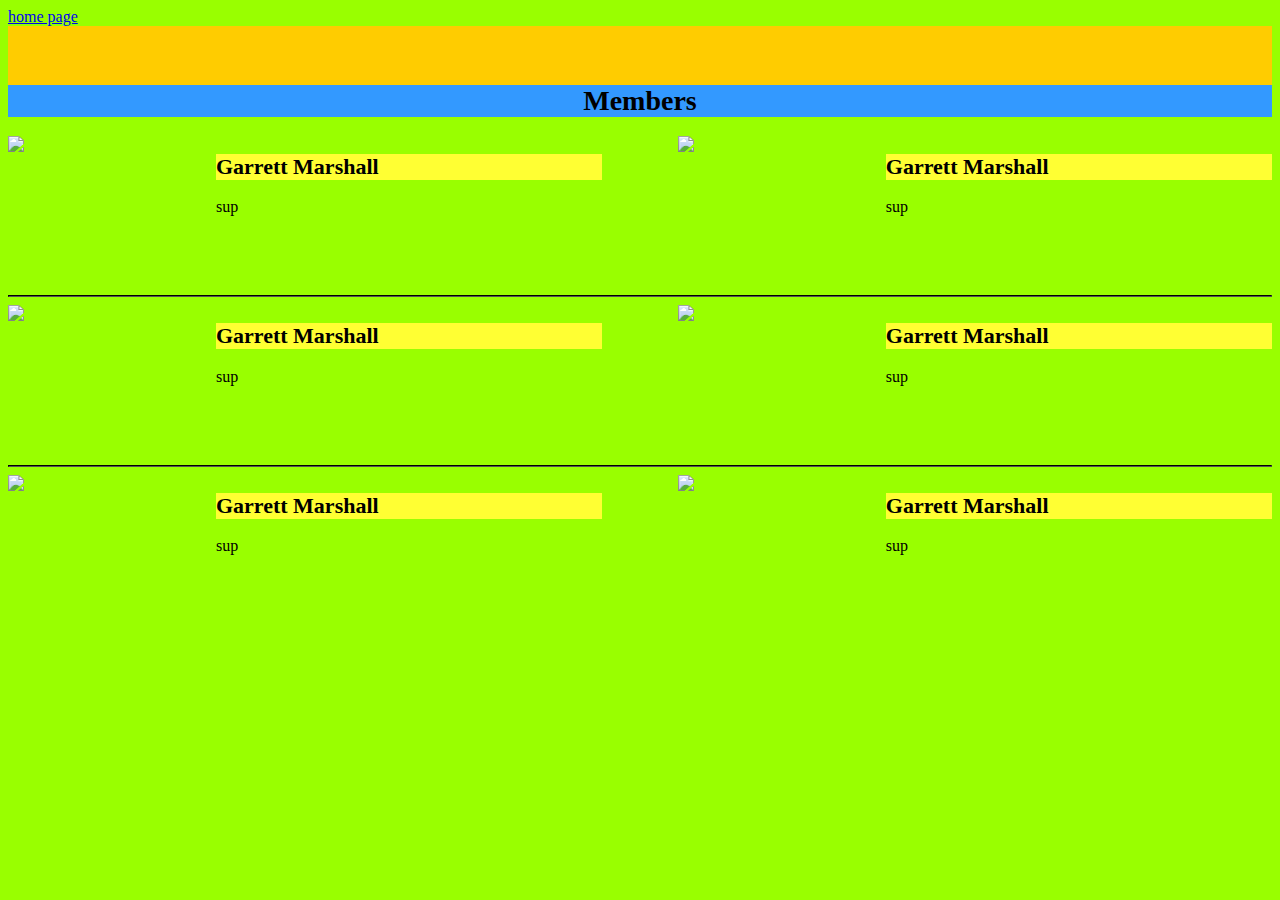
==== members.html @ f0f97b71 "Pretty Much done" ====
<!doctype html>
<html lang="en">
<head>
	<meta charset="UTF-8">
	<title>Members</title>
	<link rel="stylesheet" href="_/css/reset.css" />
	<link rel="stylesheet" href="members.css" />
</head>
<body>
	<a href="index.html">home page</a>
	<header>
	<h1>Members</h1>
	</header>
	<article>
		<div class="bioleft">
			<img src="https://scontent-b-lax.xx.fbcdn.net/hphotos-frc3/t1.0-9/602633_474630695880299_1851390010_n.jpg" />
			<div class="info">
				<h2>Garrett Marshall</h2>
				<p>
				sup
				</p>
			</div>
		</div>
		<div class="bioright">
			<img src="https://scontent-b-lax.xx.fbcdn.net/hphotos-frc3/t1.0-9/602633_474630695880299_1851390010_n.jpg" />
			<div class="info">
				<h2>Garrett Marshall</h2>
				<p>
				sup
				</p>
			</div>
		</div>
		<hr />
		<div class="bioleft">
			<img src="https://scontent-b-lax.xx.fbcdn.net/hphotos-frc3/t1.0-9/602633_474630695880299_1851390010_n.jpg" />
			<div class="info">
				<h2>Garrett Marshall</h2>
				<p>
				sup
				</p>
			</div>
		</div>
		<div class="bioright">
			<img src="https://scontent-b-lax.xx.fbcdn.net/hphotos-frc3/t1.0-9/602633_474630695880299_1851390010_n.jpg" />
			<div class="info">
				<h2>Garrett Marshall</h2>
				<p>
				sup
				</p>
			</div>
		</div>
		<hr />
		<div class="bioleft">
			<img src="https://scontent-b-lax.xx.fbcdn.net/hphotos-frc3/t1.0-9/602633_474630695880299_1851390010_n.jpg" />
			<div class="info">
				<h2>Garrett Marshall</h2>
				<p>
				sup
				</p>
			</div>
		</div>
		<div class="bioright">
			<img src="https://scontent-b-lax.xx.fbcdn.net/hphotos-frc3/t1.0-9/602633_474630695880299_1851390010_n.jpg" />
			<div class="info">
				<h2>Garrett Marshall</h2>
				<p>
				sup
				</p>
			</div>
		</div>
	</article>
	
</body>
</html>
---- members.css ----
.container {
	background-color: #FFFFFF;
	width: 80%;
	margin: 0 auto;
	position: relative;
}
header {
	background-color: #FFCC00;
	padding-top: 40px;
}
h1 {
	background-color: #3399FF;
	text-align: center;
	font-size: 28px;
}
body {
	background-color: #99FF00;
}
footer {
	background-color: #202020;
	color: #000000;
	padding: 20px;
	text-align: center;
}
.bioright{
	width: 47%;
	float: right;
	margin-bottom: 5%;
}
.bioleft{
	width:47%;
	float: left;
	margin-right: 6%;
	margin-bottom: 5%;
}
.bioleft img{
	float: left;
	width: 35%;

}
.bioright img{
	float: left;
	width: 35%;

}
.info {
	float: right;
	width: 65%;
}
hr {
	border-color: #000000;
}
h2 {
	font-size:22px;
	background-color: #FFFF33;
}
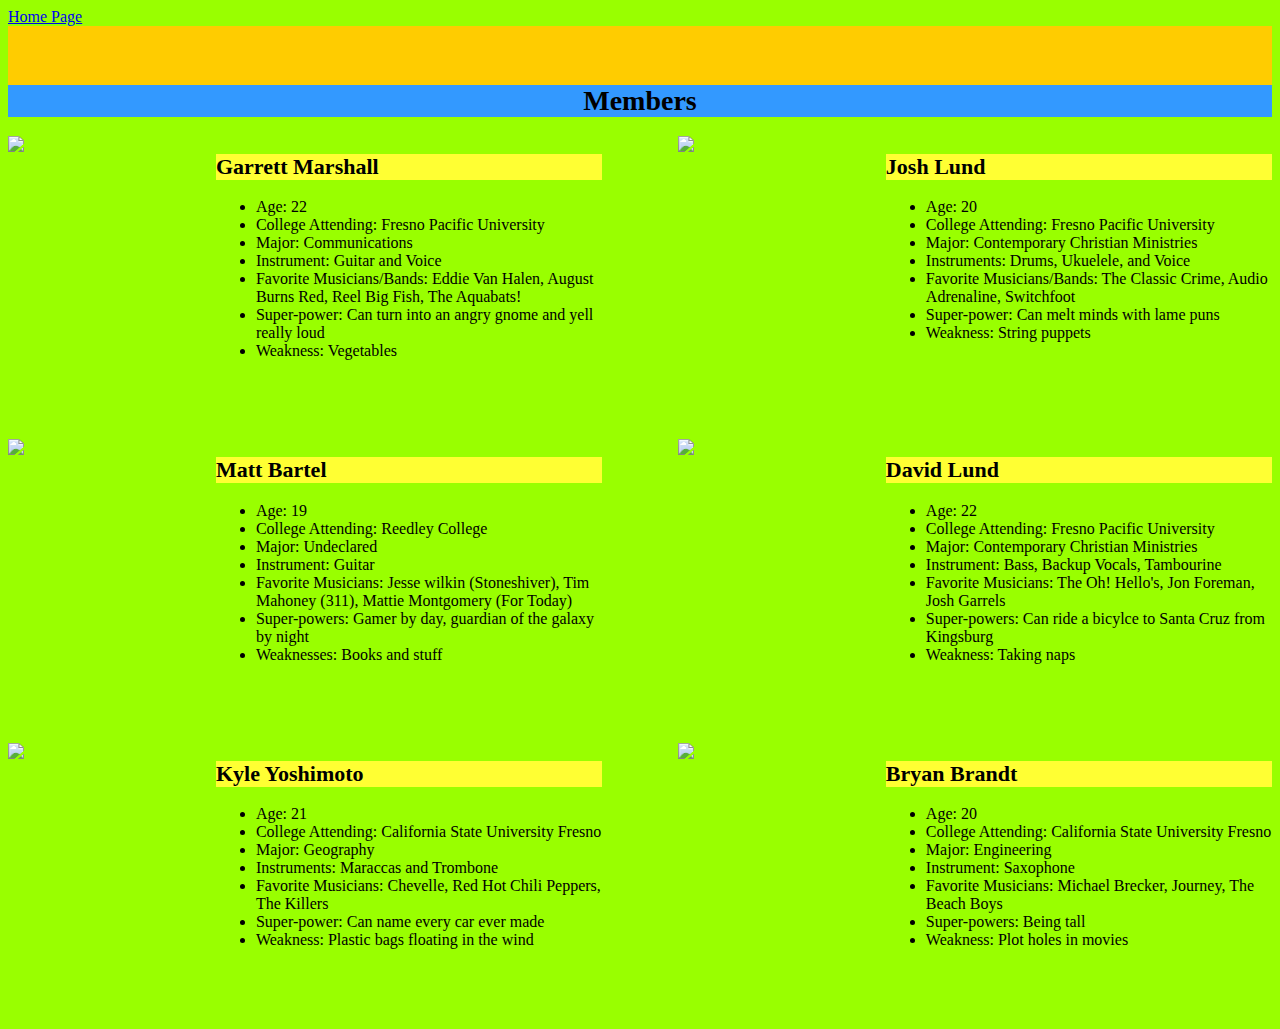
==== commit 8fbd71ef: "All done!" ====
--- a/members.html
+++ b/members.html
@@ -7,7 +7,7 @@
 	<link rel="stylesheet" href="members.css" />
 </head>
 <body>
-	<a href="index.html">home page</a>
+	<a href="index.html">Home Page</a>
 	<header>
 	<h1>Members</h1>
 	</header>
@@ -17,57 +17,109 @@
 			<div class="info">
 				<h2>Garrett Marshall</h2>
 				<p>
-				sup
+					<ul>
+						<li>Age: 22</li>
+						<li>College Attending: Fresno Pacific University</li>
+						<li>Major: Communications</li>
+						<li>Instrument: Guitar and Voice</li>
+						<li>Favorite Musicians/Bands: Eddie Van Halen, August Burns Red, Reel Big Fish, The Aquabats!</li>
+						<li>Super-power: Can turn into an angry gnome and yell really loud</li>
+						<li>Weakness: Vegetables</li>
+					</ul>
 				</p>
 			</div>
 		</div>
+
 		<div class="bioright">
-			<img src="https://scontent-b-lax.xx.fbcdn.net/hphotos-frc3/t1.0-9/602633_474630695880299_1851390010_n.jpg" />
+			<img src="https://scontent-a-lax.xx.fbcdn.net/hphotos-ash3/t1.0-9/578775_400798009977675_355203198_n.jpg" />
 			<div class="info">
-				<h2>Garrett Marshall</h2>
+				<h2>Josh Lund</h2>
 				<p>
-				sup
+					<ul>
+						<li>Age: 20</li>
+						<li>College Attending: Fresno Pacific University</li>
+						<li>Major: Contemporary Christian Ministries</li>
+						<li>Instruments: Drums, Ukuelele, and Voice</li>
+						<li>Favorite Musicians/Bands: The Classic Crime, Audio Adrenaline, Switchfoot</li>
+						<li>Super-power: Can melt minds with lame puns</li>
+						<li>Weakness: String puppets</li>
+					</ul>
 				</p>
 			</div>
 		</div>
-		<hr />
+		
 		<div class="bioleft">
-			<img src="https://scontent-b-lax.xx.fbcdn.net/hphotos-frc3/t1.0-9/602633_474630695880299_1851390010_n.jpg" />
+			<img src="https://scontent-b-lax.xx.fbcdn.net/hphotos-prn1/t1.0-9/13401_576270869060457_846855454_n.jpg" />
 			<div class="info">
-				<h2>Garrett Marshall</h2>
+				<h2>Matt Bartel</h2>
 				<p>
-				sup
+					<ul>
+						<li>Age: 19</li>
+						<li>College Attending: Reedley College</li>
+						<li>Major: Undeclared</li>
+						<li>Instrument: Guitar</li>
+						<li>Favorite Musicians: Jesse wilkin (Stoneshiver), Tim Mahoney (311), Mattie Montgomery (For Today)</li>
+						<li>Super-powers: Gamer by day, guardian of the galaxy by night</li>
+						<li>Weaknesses: Books and stuff</li>
+					</ul>
 				</p>
 			</div>
 		</div>
+
 		<div class="bioright">
-			<img src="https://scontent-b-lax.xx.fbcdn.net/hphotos-frc3/t1.0-9/602633_474630695880299_1851390010_n.jpg" />
+			<img src="https://fbcdn-sphotos-g-a.akamaihd.net/hphotos-ak-ash2/t1.0-9/403977_513126418714374_854257634_n.jpg" />
 			<div class="info">
-				<h2>Garrett Marshall</h2>
+				<h2>David Lund</h2>
 				<p>
-				sup
+					<ul>
+						<li>Age: 22</li>
+						<li>College Attending: Fresno Pacific University</li>
+						<li>Major: Contemporary Christian Ministries</li>
+						<li>Instrument: Bass, Backup Vocals, Tambourine</li>
+						<li>Favorite Musicians: The Oh! Hello's, Jon Foreman, Josh Garrels</li>
+						<li>Super-powers: Can ride a bicylce to Santa Cruz from Kingsburg</li>
+						<li>Weakness: Taking naps</li>
+					</ul>
 				</p>
 			</div>
 		</div>
-		<hr />
+		
 		<div class="bioleft">
-			<img src="https://scontent-b-lax.xx.fbcdn.net/hphotos-frc3/t1.0-9/602633_474630695880299_1851390010_n.jpg" />
+			<img src="https://scontent-a-lax.xx.fbcdn.net/hphotos-ash2/t1.0-9/229846_482727561743149_973954099_n.jpg" />
 			<div class="info">
-				<h2>Garrett Marshall</h2>
+				<h2>Kyle Yoshimoto</h2>
 				<p>
-				sup
+					<ul>
+						<li>Age: 21</li>
+						<li>College Attending: California State University Fresno</li>
+						<li>Major: Geography</li>
+						<li>Instruments: Maraccas and Trombone</li>
+						<li>Favorite Musicians: Chevelle, Red Hot Chili Peppers, The Killers</li>
+						<li>Super-power: Can name every car ever made</li>
+						<li>Weakness: Plastic bags floating in the wind</li>
+					</ul>
 				</p>
 			</div>
 		</div>
+
 		<div class="bioright">
-			<img src="https://scontent-b-lax.xx.fbcdn.net/hphotos-frc3/t1.0-9/602633_474630695880299_1851390010_n.jpg" />
+			<img src="https://fbcdn-sphotos-h-a.akamaihd.net/hphotos-ak-frc3/t1.0-9/270899_3839213831478_1681452604_n.jpg" />
 			<div class="info">
-				<h2>Garrett Marshall</h2>
+				<h2>Bryan Brandt</h2>
 				<p>
-				sup
+					<ul>
+						<li>Age: 20</li>
+						<li>College Attending: California State University Fresno</li>
+						<li>Major: Engineering</li>
+						<li>Instrument: Saxophone</li>
+						<li>Favorite Musicians: Michael Brecker, Journey, The Beach Boys</li>
+						<li>Super-powers: Being tall</li>
+						<li>Weakness: Plot holes in movies</li>
+					</ul>
 				</p>
 			</div>
 		</div>
+		
 	</article>
 	
 </body>
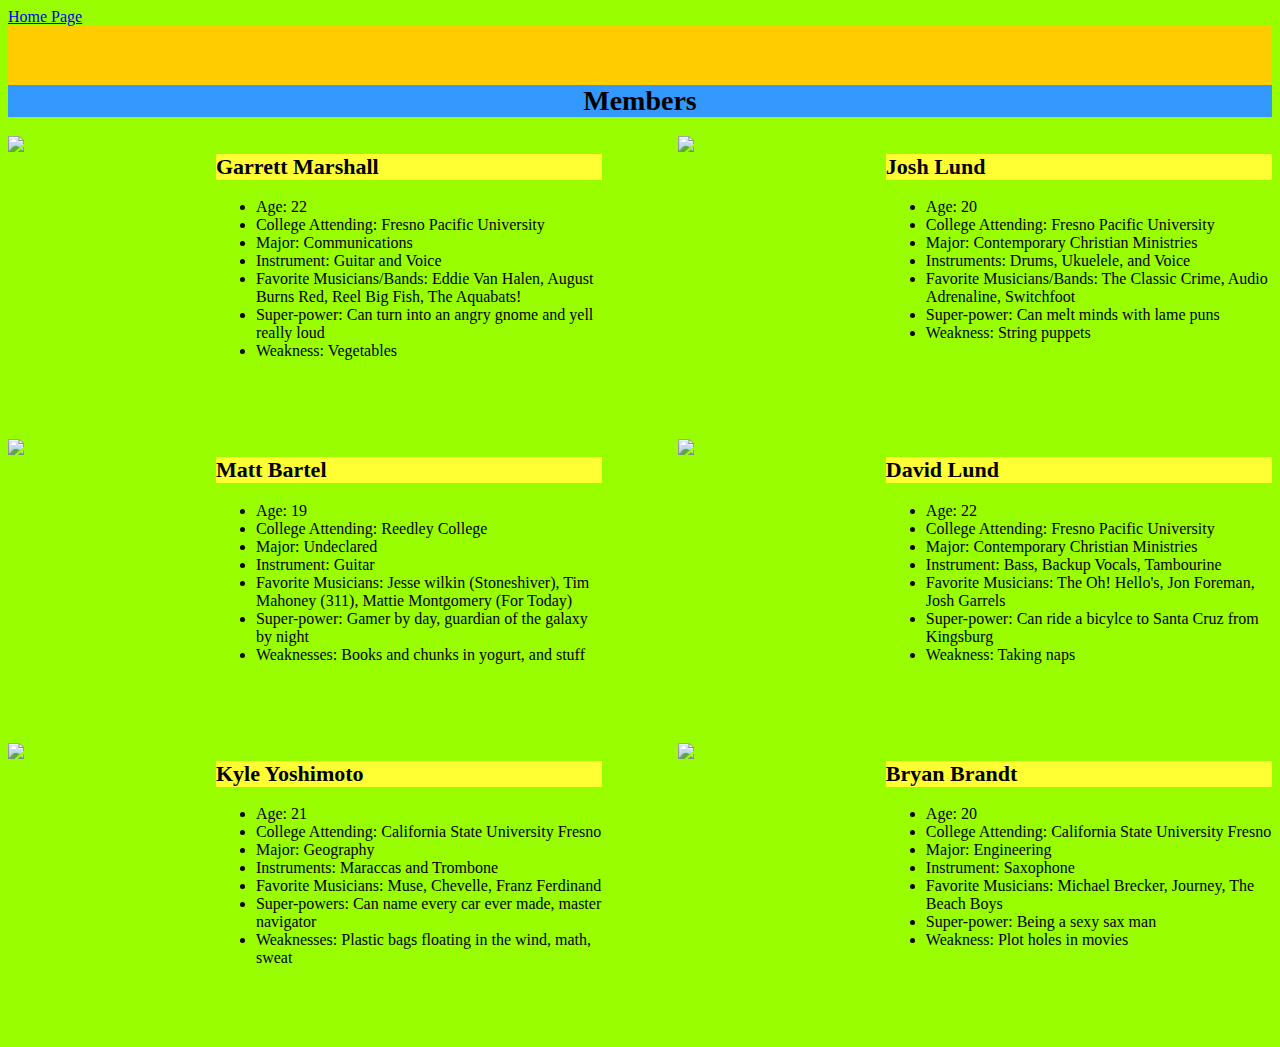
==== commit 643edbb9: "Final website changes" ====
--- a/members.html
+++ b/members.html
@@ -59,8 +59,8 @@
 						<li>Major: Undeclared</li>
 						<li>Instrument: Guitar</li>
 						<li>Favorite Musicians: Jesse wilkin (Stoneshiver), Tim Mahoney (311), Mattie Montgomery (For Today)</li>
-						<li>Super-powers: Gamer by day, guardian of the galaxy by night</li>
-						<li>Weaknesses: Books and stuff</li>
+						<li>Super-power: Gamer by day, guardian of the galaxy by night</li>
+						<li>Weaknesses: Books and chunks in yogurt, and stuff</li>
 					</ul>
 				</p>
 			</div>
@@ -77,7 +77,7 @@
 						<li>Major: Contemporary Christian Ministries</li>
 						<li>Instrument: Bass, Backup Vocals, Tambourine</li>
 						<li>Favorite Musicians: The Oh! Hello's, Jon Foreman, Josh Garrels</li>
-						<li>Super-powers: Can ride a bicylce to Santa Cruz from Kingsburg</li>
+						<li>Super-power: Can ride a bicylce to Santa Cruz from Kingsburg</li>
 						<li>Weakness: Taking naps</li>
 					</ul>
 				</p>
@@ -94,9 +94,9 @@
 						<li>College Attending: California State University Fresno</li>
 						<li>Major: Geography</li>
 						<li>Instruments: Maraccas and Trombone</li>
-						<li>Favorite Musicians: Chevelle, Red Hot Chili Peppers, The Killers</li>
-						<li>Super-power: Can name every car ever made</li>
-						<li>Weakness: Plastic bags floating in the wind</li>
+						<li>Favorite Musicians: Muse, Chevelle, Franz Ferdinand</li>
+						<li>Super-powers: Can name every car ever made, master navigator</li>
+						<li>Weaknesses: Plastic bags floating in the wind, math, sweat</li>
 					</ul>
 				</p>
 			</div>
@@ -113,7 +113,7 @@
 						<li>Major: Engineering</li>
 						<li>Instrument: Saxophone</li>
 						<li>Favorite Musicians: Michael Brecker, Journey, The Beach Boys</li>
-						<li>Super-powers: Being tall</li>
+						<li>Super-power: Being a sexy sax man</li>
 						<li>Weakness: Plot holes in movies</li>
 					</ul>
 				</p>
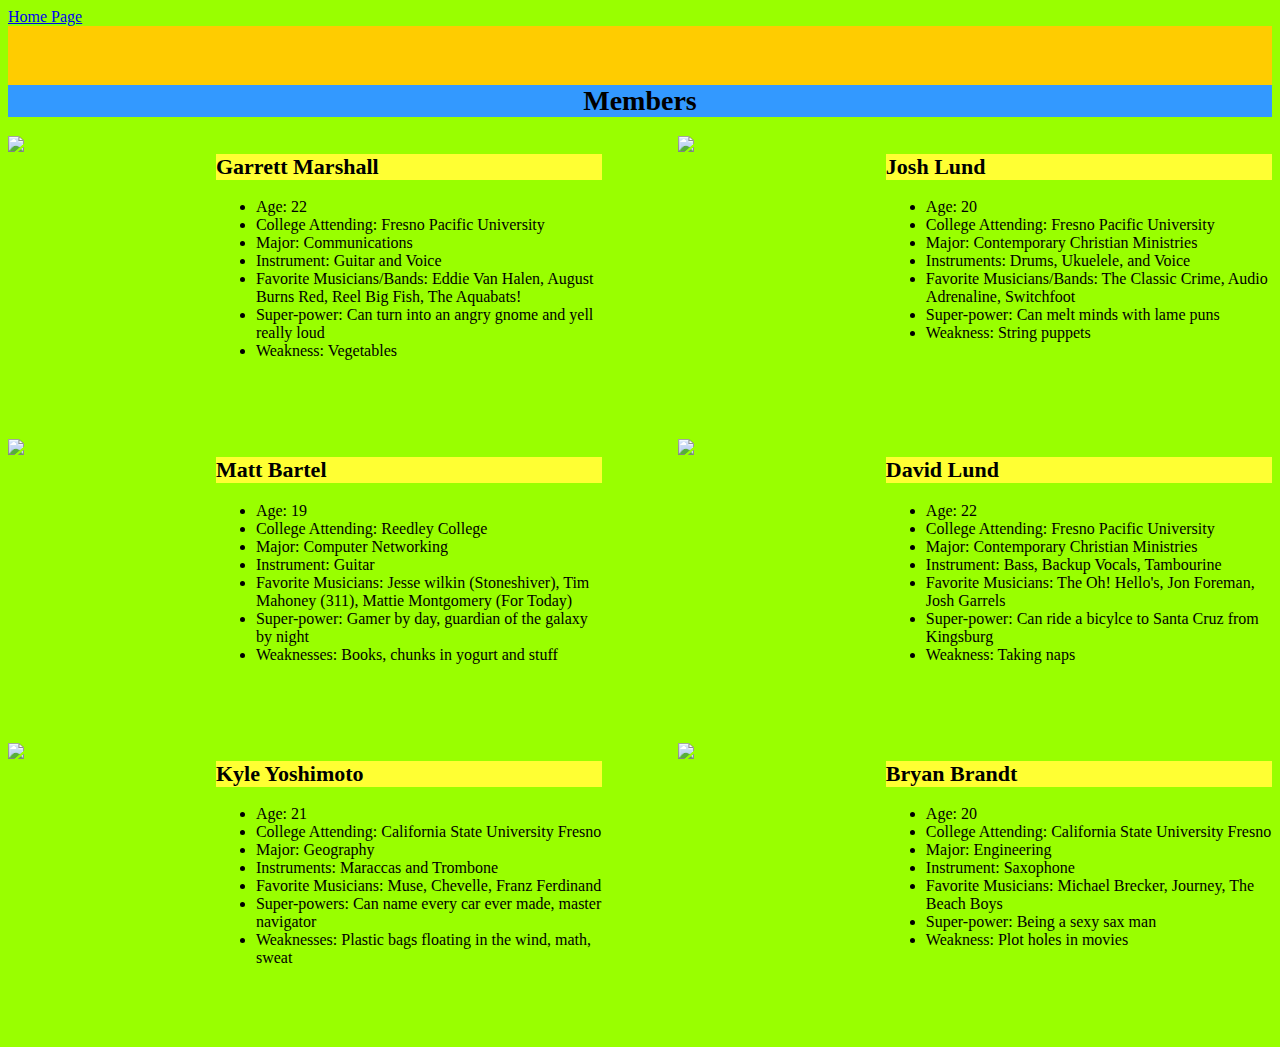
==== commit db76ff6e: "Before new music" ====
--- a/members.html
+++ b/members.html
@@ -56,11 +56,11 @@
 					<ul>
 						<li>Age: 19</li>
 						<li>College Attending: Reedley College</li>
-						<li>Major: Undeclared</li>
+						<li>Major: Computer Networking</li>
 						<li>Instrument: Guitar</li>
 						<li>Favorite Musicians: Jesse wilkin (Stoneshiver), Tim Mahoney (311), Mattie Montgomery (For Today)</li>
 						<li>Super-power: Gamer by day, guardian of the galaxy by night</li>
-						<li>Weaknesses: Books and chunks in yogurt, and stuff</li>
+						<li>Weaknesses: Books, chunks in yogurt and stuff</li>
 					</ul>
 				</p>
 			</div>
